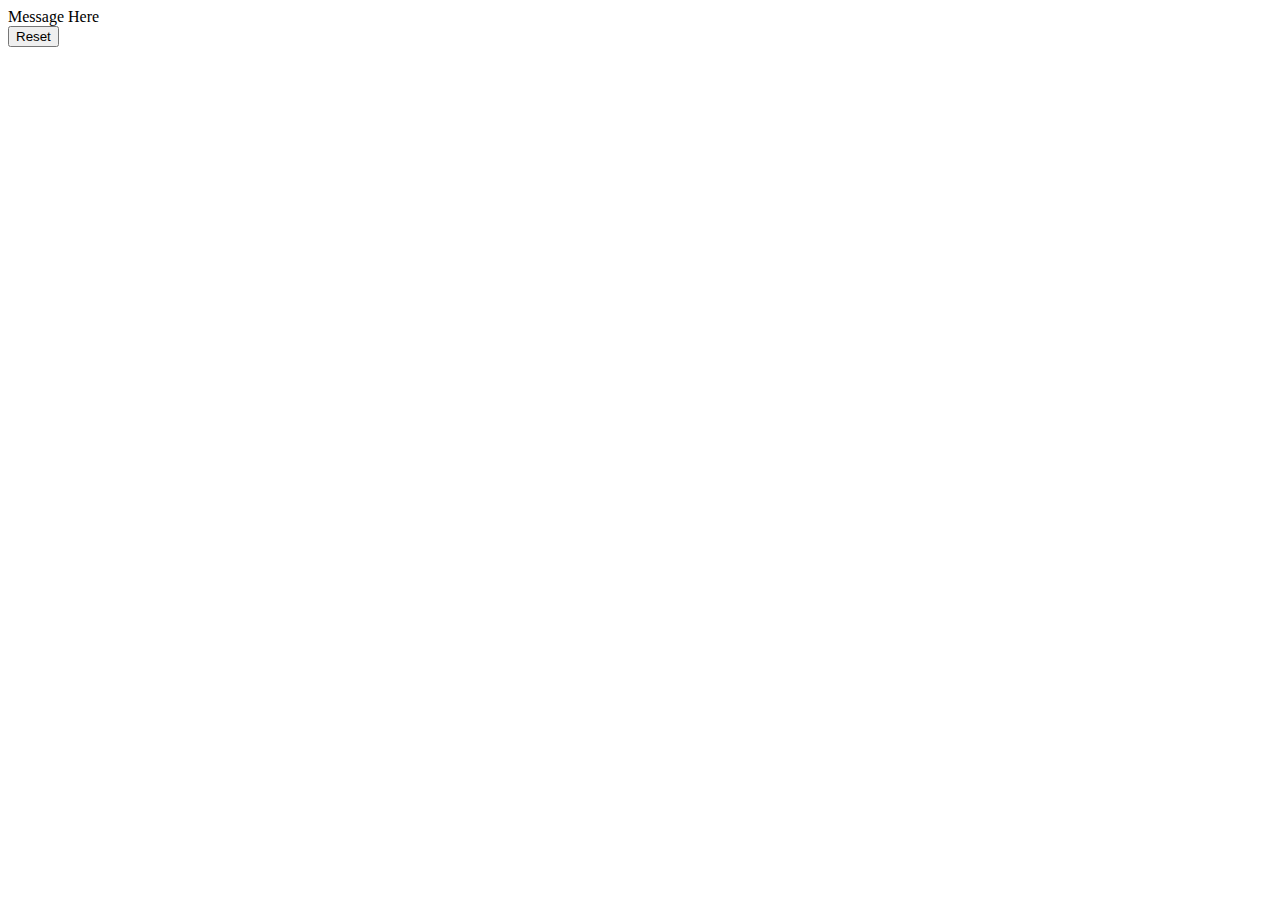
==== index.html @ 8a2cdf28 "moved index.html to root" ====
<!DOCTYPE html>
<html lang="en">
<head>
    <meta charset="UTF-8">
    <meta name="viewport" content="width=device-width, initial-scale=1.0">
    <title>Minesweeper</title>
    <link rel="stylesheet" href="source/ccs/style.css">
    <script defer src="source//scrypt.js"></script>
</head>
<body>
    <div class="container">
        <div class="message">Message Here</div>
        <div class="board"></div>
        <div>
            <button type="reset">Reset</button>
        </div>
    </div>
</body>
</html>
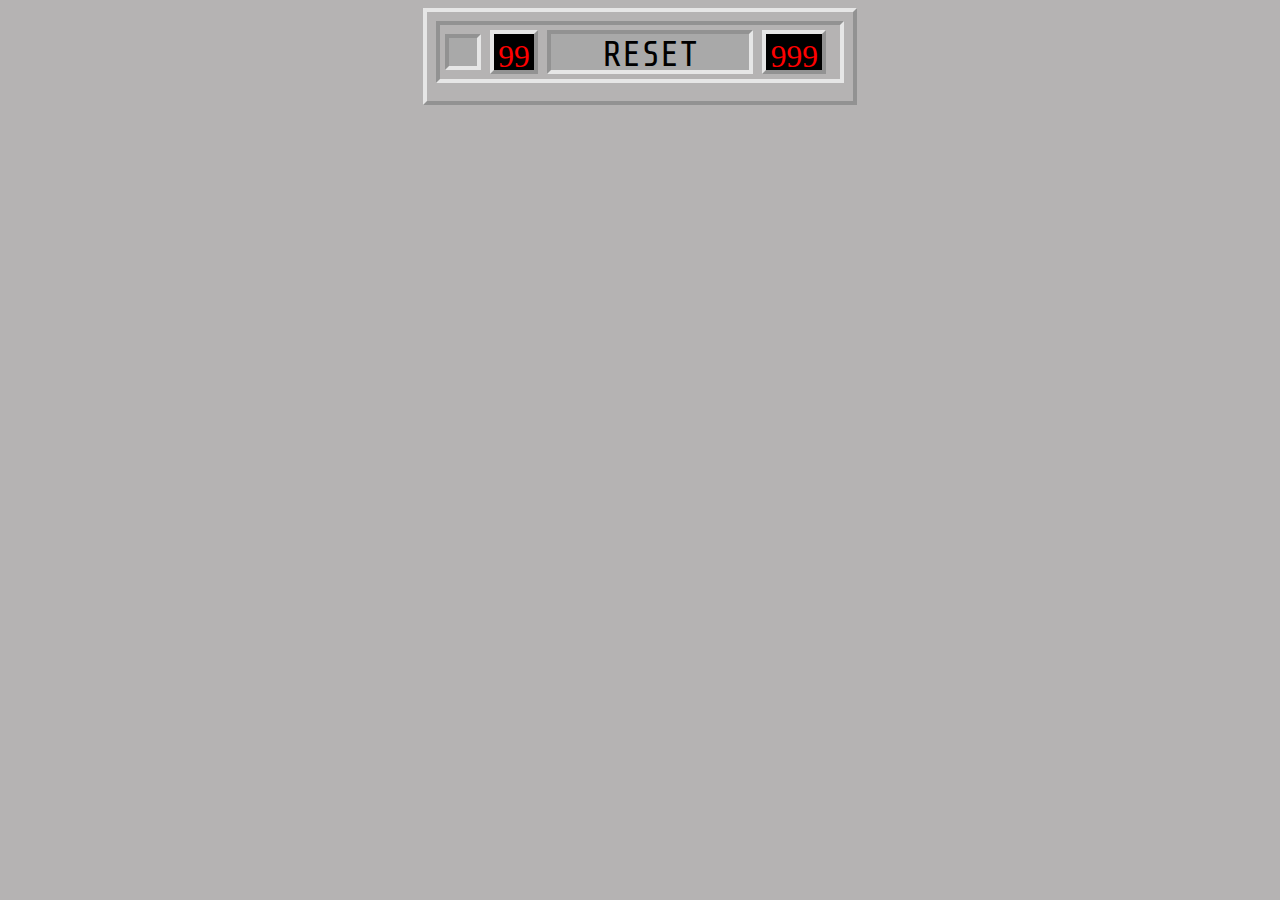
==== commit 3765e6f7: "some css and logic fix" ====
--- a/index.html
+++ b/index.html
@@ -4,15 +4,25 @@
     <meta charset="UTF-8">
     <meta name="viewport" content="width=device-width, initial-scale=1.0">
     <title>Minesweeper</title>
+    <link href="https://fonts.googleapis.com/css?family=Share+Tech+Mono&display=swap" rel="stylesheet">
     <link rel="stylesheet" href="source/ccs/style.css">
-    <script defer src="source//scrypt.js"></script>
+    <script defer src="source/js/script.js"></script>
 </head>
 <body>
     <div class="container">
-        <div class="message">Message Here</div>
-        <div class="board"></div>
+        <div class="message"></div>
+        <div class="board">
+            <div class="header">
+                <div class="flg-mine">
+                    <button id="flag"></button>
+                    <section class="mines"><p>99</p></section>
+                </div>
+                <!-- <section class="reset"></section> -->
+                <section class="reset">Reset</section>
+                <section class="counter"><p>999</p></section>
+            </div>
+        </div>
         <div>
-            <button type="reset">Reset</button>
         </div>
     </div>
 </body>
--- a/source/ccs/style.css
+++ b/source/ccs/style.css
@@ -0,0 +1,121 @@
+
+@font-face {
+    font-family: 'digital-7_monomono';
+    src: url('digital-7_mono-webfont.woff2') format('woff2'),
+         url('digital-7_mono-webfont.woff') format('woff');
+    font-weight: normal;
+    font-style: normal;
+}
+
+body {
+    text-transform: uppercase;
+    display: flex;
+    justify-content: center;
+    font-family: 'Share Tech Mono', monospace;
+    background-color: rgb(181, 179, 179);
+    text-align: center;
+    /* position: relative; */
+    /* text-align: center */
+}
+
+.board {
+    border: .5vmin solid rgb(230, 230, 230);
+    border-style: outset;
+    padding: 1vmin;
+    max-width: max-content;
+    /* size: initial; */
+}
+
+table {
+    border: .5vmin solid rgb(230, 230, 230);
+    border-spacing: 0;
+    border-style: inset;
+    font-size: 3vmin;
+    
+}
+
+table td {
+    font-weight: 800;
+    background-color: rgb(169, 169, 169);
+    box-sizing: border-box;
+    width: 5vmin;
+    height: 5vmin;
+    border: .5vmin solid;
+    border-style: outset;
+    border-color: rgb(230, 230, 230);
+}
+
+.clicked {
+    /* border-color:  rgb(130, 150, 170; */
+    border: .1vmin solid rgb(145, 144, 144);
+    /* border-collapse: collapse; */
+}
+
+.reset {
+    height: 4vmin;
+    width: 20vmin;
+    background-color: rgb(169, 169, 169);
+    border: .5vmin solid;
+    border-style: inset;
+    border-color: rgb(230, 230, 230);
+    font-size: 4vmin;
+}
+section {
+    padding: 0 1vmin;
+}
+
+.header {
+    display: flex;
+    justify-content: space-between;
+    align-items: center;
+    padding: 0 .5vmin;
+    border: .5vmin solid rgb(230, 230, 230);
+    border-style: inset;
+    height: 6vmin;
+    margin-bottom: 1vmin;
+}
+
+p {
+    height: 3vmin;
+    width: 20vmin;
+    background-color: rgb(169, 169, 169);
+    border: .5vmin solid;
+    border-style: outset;
+    border-color: rgb(230, 230, 230);
+    font-family: 'digital-7_monomono';
+    font-size: 3.5vmin;
+    color: red;
+    background-color: black;
+    width: fit-content;
+    padding: .5vmin;
+}
+
+.flg-mine {
+    display: flex;
+    flex-direction: row;
+    align-items: center;
+}
+
+.mine {
+    background: url('../images/mine.png');
+    background-size: contain;
+    background-color: rgba(255, 0, 0, 0.6);
+    background-repeat: no-repeat;
+}
+
+.flag {
+    background: url('../images/flag.png');
+    background-size: contain;
+}
+
+button#flag {
+    height: 4vmin;
+    width: 4vmin;
+    background: url('../images/flag.png');
+    background-size: contain;
+    background-color: rgb(169, 169, 169);
+    border: .5vmin solid;
+    border-style: inset;
+    border-color: rgb(230, 230, 230);
+}
+
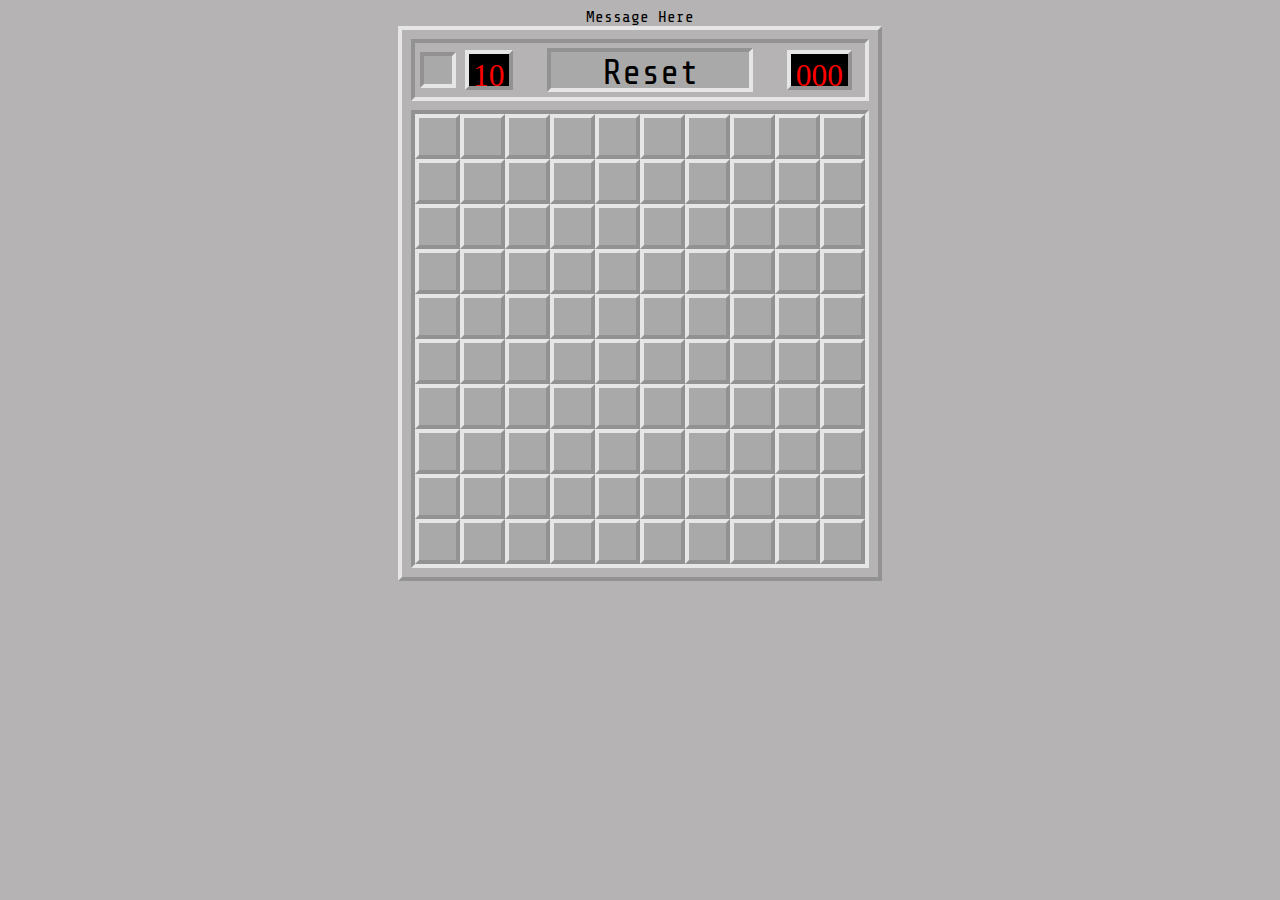
==== commit cee6941c: "some clean up" ====
--- a/index.html
+++ b/index.html
@@ -10,16 +10,15 @@
 </head>
 <body>
     <div class="container">
-        <div class="message"></div>
+        <div class="message">Message Here</div>
         <div class="board">
             <div class="header">
                 <div class="flg-mine">
                     <button id="flag"></button>
-                    <section class="mines"><p>99</p></section>
+                    <section class="mines"><p></p></section>
                 </div>
-                <!-- <section class="reset"></section> -->
                 <section class="reset">Reset</section>
-                <section class="counter"><p>999</p></section>
+                <section class="counter"><p>000</p></section>
             </div>
         </div>
         <div>
--- a/source/ccs/style.css
+++ b/source/ccs/style.css
@@ -8,14 +8,11 @@
 }
 
 body {
-    text-transform: uppercase;
     display: flex;
     justify-content: center;
     font-family: 'Share Tech Mono', monospace;
     background-color: rgb(181, 179, 179);
     text-align: center;
-    /* position: relative; */
-    /* text-align: center */
 }
 
 .board {
@@ -23,7 +20,6 @@
     border-style: outset;
     padding: 1vmin;
     max-width: max-content;
-    /* size: initial; */
 }
 
 table {
@@ -46,9 +42,7 @@
 }
 
 .clicked {
-    /* border-color:  rgb(130, 150, 170; */
     border: .1vmin solid rgb(145, 144, 144);
-    /* border-collapse: collapse; */
 }
 
 .reset {
@@ -87,7 +81,7 @@
     color: red;
     background-color: black;
     width: fit-content;
-    padding: .5vmin;
+    padding: .4vmin .5vmin .1vmin .5vmin;
 }
 
 .flg-mine {
@@ -117,5 +111,4 @@
     border: .5vmin solid;
     border-style: inset;
     border-color: rgb(230, 230, 230);
-}
-
+}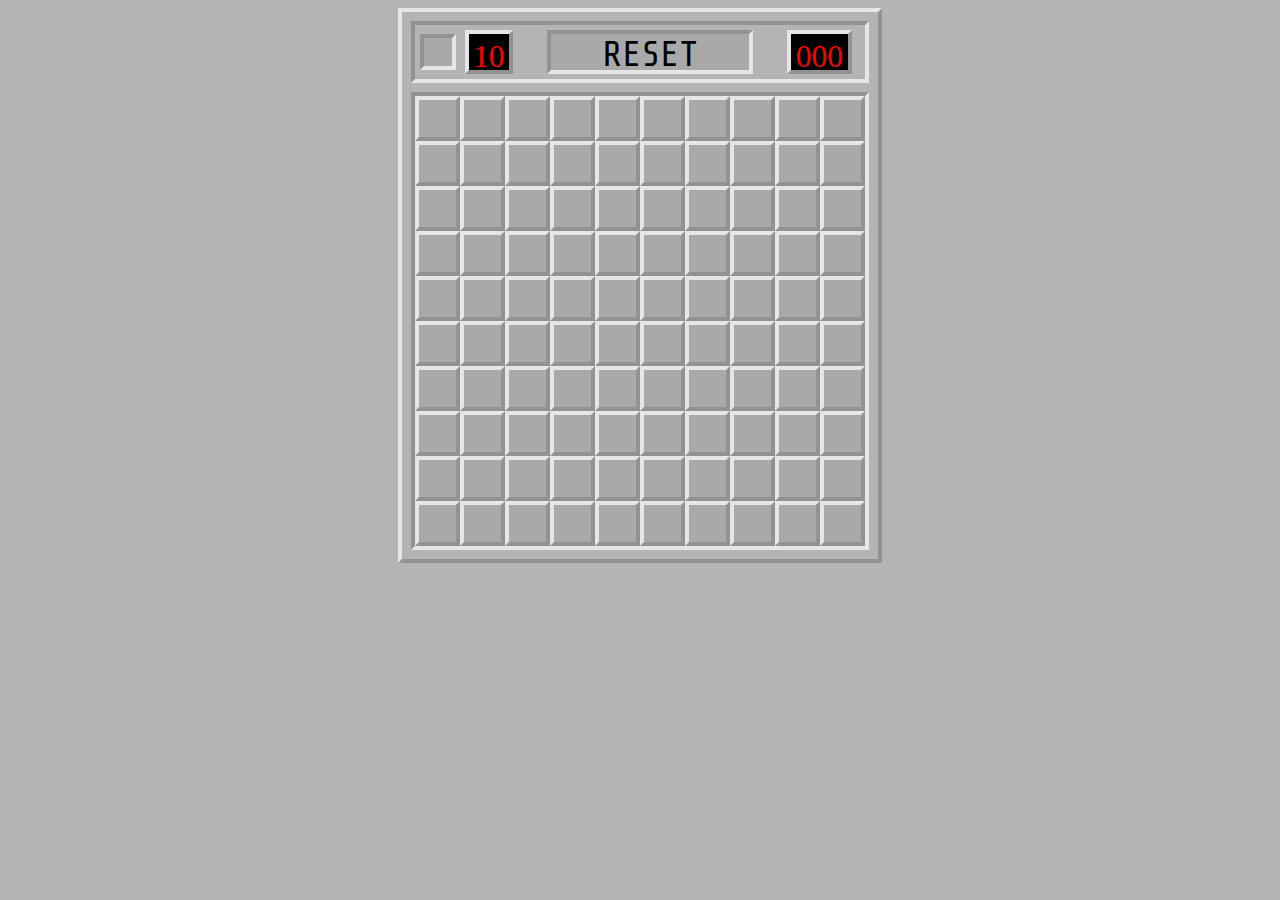
==== commit f748b158: "some clean up" ====
--- a/index.html
+++ b/index.html
@@ -10,7 +10,7 @@
 </head>
 <body>
     <div class="container">
-        <div class="message">Message Here</div>
+        <div class="message"></div>
         <div class="board">
             <div class="header">
                 <div class="flg-mine">
--- a/source/ccs/style.css
+++ b/source/ccs/style.css
@@ -8,6 +8,7 @@
 }
 
 body {
+    text-transform: uppercase;
     display: flex;
     justify-content: center;
     font-family: 'Share Tech Mono', monospace;
@@ -81,7 +82,7 @@
     color: red;
     background-color: black;
     width: fit-content;
-    padding: .4vmin .5vmin .1vmin .5vmin;
+    padding: .5vmin;
 }
 
 .flg-mine {
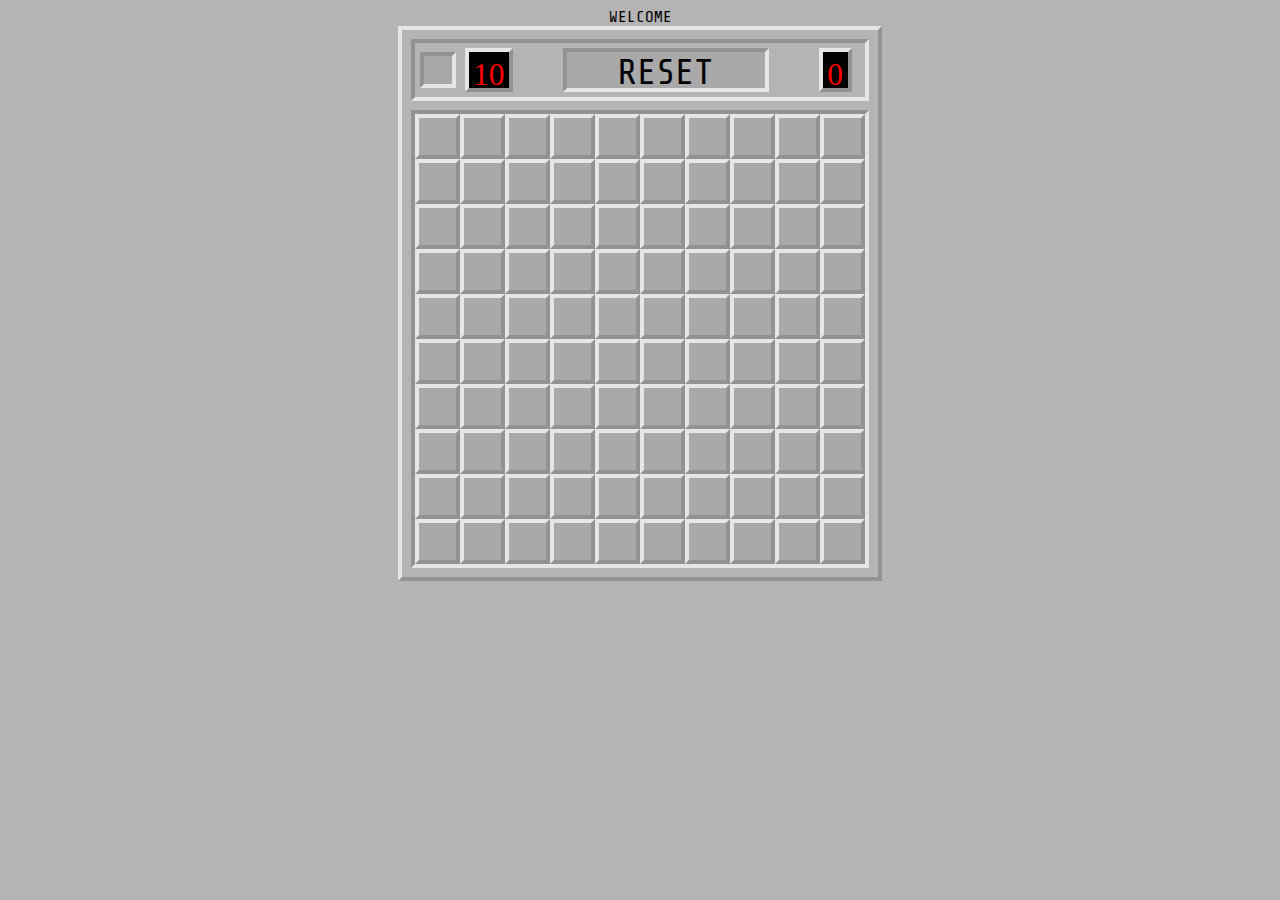
==== commit 37ec8f5d: "code re arrangement" ====
--- a/index.html
+++ b/index.html
@@ -1,28 +1,30 @@
 <!DOCTYPE html>
 <html lang="en">
-<head>
-    <meta charset="UTF-8">
-    <meta name="viewport" content="width=device-width, initial-scale=1.0">
+  <head>
+    <meta charset="UTF-8" />
+    <meta name="viewport" content="width=device-width, initial-scale=1.0" />
     <title>Minesweeper</title>
-    <link href="https://fonts.googleapis.com/css?family=Share+Tech+Mono&display=swap" rel="stylesheet">
-    <link rel="stylesheet" href="source/ccs/style.css">
+    <link
+      href="https://fonts.googleapis.com/css?family=Share+Tech+Mono&display=swap"
+      rel="stylesheet"
+    />
+    <link rel="stylesheet" href="source/ccs/style.css" />
     <script defer src="source/js/script.js"></script>
-</head>
-<body>
+  </head>
+  <body>
     <div class="container">
-        <div class="message"></div>
-        <div class="board">
-            <div class="header">
-                <div class="flg-mine">
-                    <button id="flag"></button>
-                    <section class="mines"><p></p></section>
-                </div>
-                <section class="reset">Reset</section>
-                <section class="counter"><p>000</p></section>
-            </div>
+      <div class="message">Welcome</div>
+      <div class="board">
+        <div class="header">
+          <div class="flg-mine">
+            <button id="flag"></button>
+            <section class="mines"><p></p></section>
+          </div>
+          <section class="reset">Reset</section>
+          <section class="counter"><p id="counter">0</p></section>
         </div>
-        <div>
-        </div>
+      </div>
+      <div></div>
     </div>
-</body>
-</html>+  </body>
+</html>
